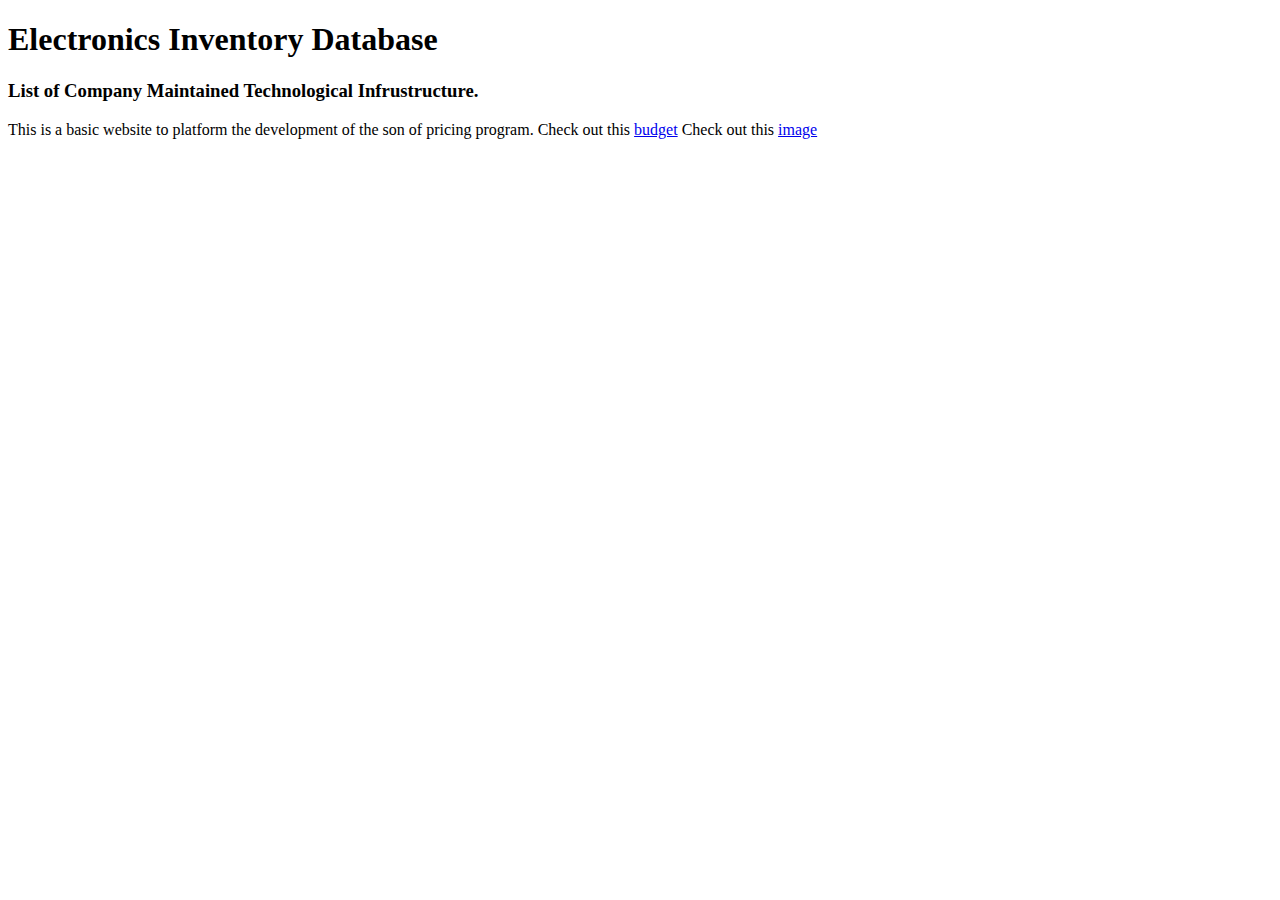
==== index.html @ fbef1813 "Basic markup additions" ====
<!DOCTYPE html>
<html>
  <head>
      <title>Electronics Inventory Database</title>
      <meta charset="utf-8"/>
      <link rel="stylesheet" type="text/css" href="main.css"
  </head>

  <body>
    <h1>Electronics Inventory Database</h1>
    <h3>List of Company Maintained Technological Infrustructure.</h3>
    <p>
      This is a basic website to platform the development of the son of pricing program.
      Check out this <a href="https://docs.google.com/spreadsheets/d/1mgWFSw6Fsc-elatrEP8ObHu7FdRfFqa9n_HWUncXVDI"> budget</a>
      Check out this <a href="File:///I:/New Pricing Program/VanillaJS/images/myimg.jpg"> image</a>
    </p>
  </body>
</html>
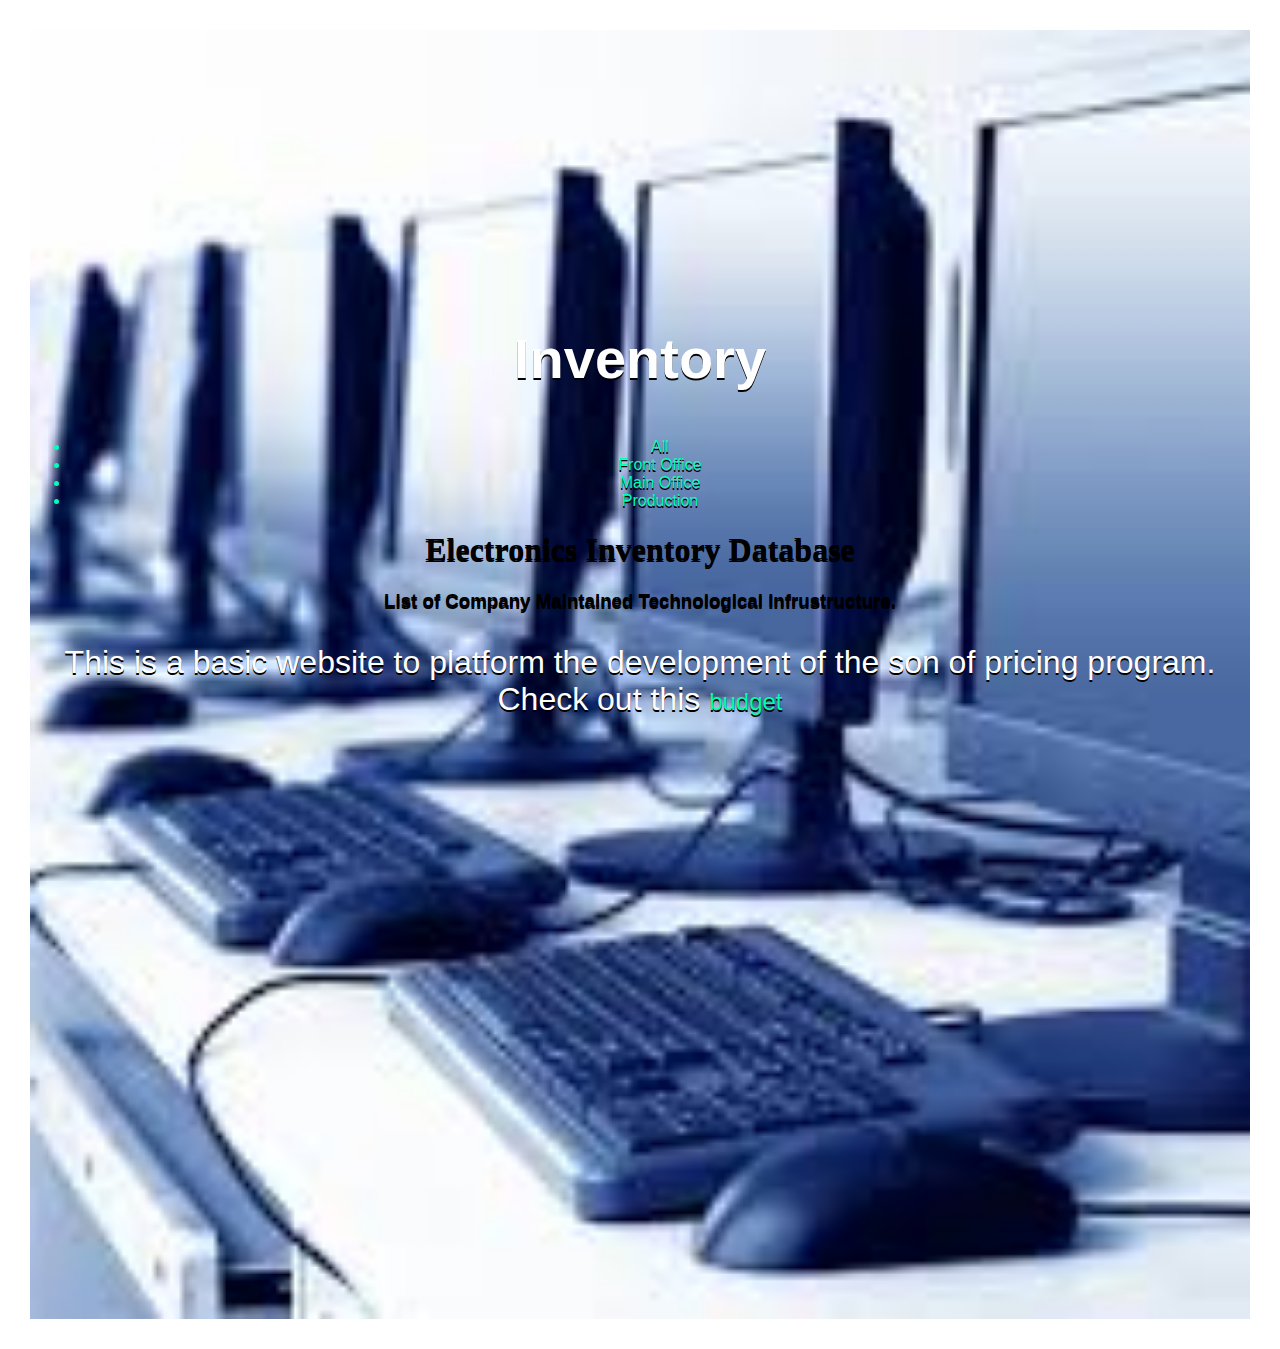
==== commit 05f7e14f: "Stable basic version" ====
--- a/index.html
+++ b/index.html
@@ -3,16 +3,38 @@
   <head>
       <title>Electronics Inventory Database</title>
       <meta charset="utf-8"/>
-      <link rel="stylesheet" type="text/css" href="main.css"
+      <link rel="stylesheet" type="text/css" href="main.css"/>
   </head>
 
   <body>
-    <h1>Electronics Inventory Database</h1>
-    <h3>List of Company Maintained Technological Infrustructure.</h3>
-    <p>
-      This is a basic website to platform the development of the son of pricing program.
-      Check out this <a href="https://docs.google.com/spreadsheets/d/1mgWFSw6Fsc-elatrEP8ObHu7FdRfFqa9n_HWUncXVDI"> budget</a>
-      Check out this <a href="File:///I:/New Pricing Program/VanillaJS/images/myimg.jpg"> image</a>
-    </p>
+
+    <div class="container">
+
+      <div class="nav-panel">
+
+        <h2>Inventory</h2>
+
+        <div class="nav-items">
+          <ul>
+            <li>All</li>
+            <li>Front Office</li>
+            <li>Main Office</li>
+            <li>Production</li>
+          </ul>
+        </div>
+
+      </div>
+
+
+      <h1>Electronics Inventory Database</h1>
+      <h3>List of Company Maintained Technological Infrustructure.</h3>
+      <p>
+        This is a basic website to platform the development of the son of pricing program.
+        Check out this <a href="https://docs.google.com/spreadsheets/d/1mgWFSw6Fsc-elatrEP8ObHu7FdRfFqa9n_HWUncXVDI"> budget</a>
+      </p>
+
+
+      <iframe width="560" height="315" src="https://www.youtube.com/embed/OQ2k2bL5gvU" frameborder="0" allowfullscreen></iframe>
+    </div>
   </body>
 </html>
--- a/main.css
+++ b/main.css
@@ -0,0 +1,49 @@
+body {
+	font-family: Georgia, serif;
+	height: 100%;
+	margin: 0;
+	text-align: center;
+	width: 100%;
+}
+
+h1 {
+  font-family: 'Georgia', serif;
+	font-size: 32px;
+}
+
+h2 {
+	color: #ffffff;
+	font-size: 56px;
+}
+
+
+.container {
+	background-image: url('images/computers.jpg');
+	background-position: center top;
+	background-size: cover;
+	padding: 250px 0;
+	margin: 30px;
+	text-shadow: 0 2px #000000;
+	font-family: 'Trebuchet MS', 'Helvetica';
+}
+
+.nav-panel {
+  color: #00FFBB
+
+}
+
+p {
+	color: #ffffff;
+	font-size: 2em;
+}
+
+.container a {
+	color: #00FFAA;
+	font-size: 24px;
+	text-decoration: none;
+}
+
+#footer {
+	color: DarkSlateGray;
+	font-size: 16px;
+}
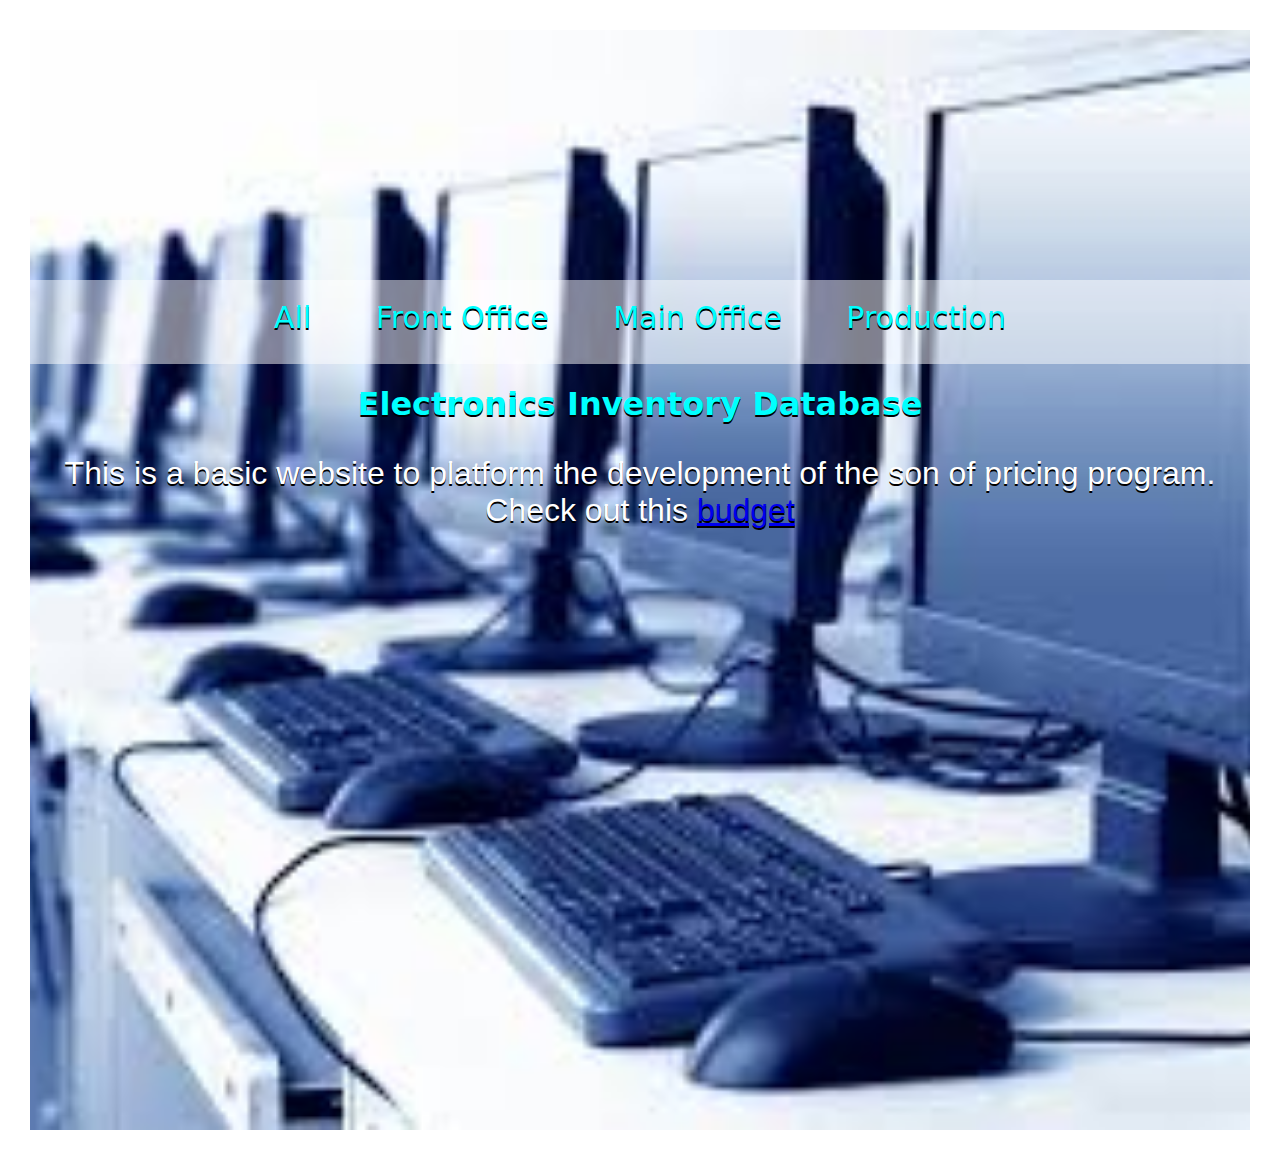
==== commit ac05a976: "With nav-bar" ====
--- a/index.html
+++ b/index.html
@@ -10,24 +10,19 @@
 
     <div class="container">
 
-      <div class="nav-panel">
-
-        <h2>Inventory</h2>
-
-        <div class="nav-items">
-          <ul>
-            <li>All</li>
-            <li>Front Office</li>
-            <li>Main Office</li>
-            <li>Production</li>
-          </ul>
+        <div id="nav-items">
+          <div class="table">
+            <ul id="horizontal-list">
+              <li><a href="images\computer.jpg">All</a></li>
+              <li><a href="images\myimg.jpg">Front Office</a></li>
+              <li><a href="images\computers.jpg">Main Office</a></li>
+              <li><a href="images\computer.jpg">Production</a></li>
+            </ul>
+          </div>
         </div>
 
-      </div>
+      <h1>Electronics Inventory Database</h1>
 
-
-      <h1>Electronics Inventory Database</h1>
-      <h3>List of Company Maintained Technological Infrustructure.</h3>
       <p>
         This is a basic website to platform the development of the son of pricing program.
         Check out this <a href="https://docs.google.com/spreadsheets/d/1mgWFSw6Fsc-elatrEP8ObHu7FdRfFqa9n_HWUncXVDI"> budget</a>
--- a/main.css
+++ b/main.css
@@ -1,3 +1,9 @@
+/*
+* {
+	border: 1px dashed red;
+}
+*/
+
 body {
 	font-family: Georgia, serif;
 	height: 100%;
@@ -7,14 +13,57 @@
 }
 
 h1 {
-  font-family: 'Georgia', serif;
+  font-family: 'Sans', sans-serif;
 	font-size: 32px;
+	color: aqua;
 }
 
 h2 {
-	color: #ffffff;
+	color: aqua;
 	font-size: 56px;
 }
+
+ul {
+	list-style-type: none;
+	padding: 0;
+	margin: 0;
+}
+
+#nav-items {
+	background-color: rgba(500, 500, 500, .5);
+	height: 84px;
+}
+
+.table {
+	display: table;
+	margin: 0 auto;
+	height: 100%;
+}
+
+ul#horizontal-list {
+	min-width: 696px;
+	list-style: none;
+	padding-top: 20px;
+	}
+	ul#horizontal-list li {
+		display: inline;
+		font-size: 30px;
+		padding: 0px 30px 0px 30px;
+		font-family: 'Sans', sans-serif;
+	}
+	ul#horizontal-list a { text-decoration: none; color: aqua; }
+	ul#horizontal-list a:hover { background-color: rgba(100, 200, 500, .5); color: black; }
+	ul#horizontal-list a:active { background-color: #4CAF50; color: white; }
+	ul#horizontal-list a:visited { text-decoration: none; color: aqua; }
+/*
+#nav-items a {
+	float: center;
+	color: rgb();
+	text-align: center;
+	padding: 14px 16px;
+	text-decoration: none;
+}
+*/
 
 
 .container {
@@ -27,20 +76,9 @@
 	font-family: 'Trebuchet MS', 'Helvetica';
 }
 
-.nav-panel {
-  color: #00FFBB
-
-}
-
 p {
 	color: #ffffff;
 	font-size: 2em;
-}
-
-.container a {
-	color: #00FFAA;
-	font-size: 24px;
-	text-decoration: none;
 }
 
 #footer {
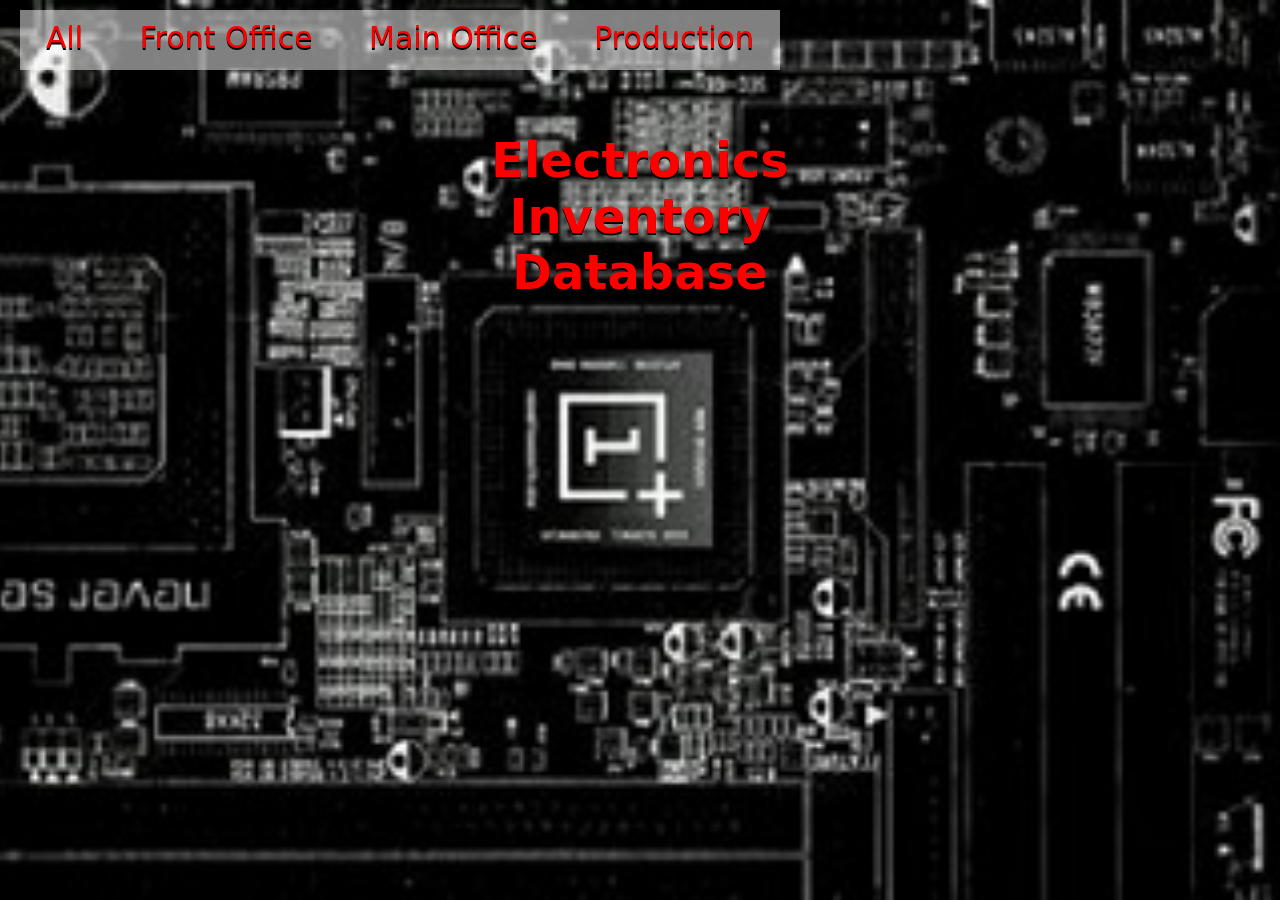
==== commit 066d25df: "Added basic layout for multiple web pages; css styling" ====
--- a/index.html
+++ b/index.html
@@ -13,23 +13,20 @@
         <div id="nav-items">
           <div class="table">
             <ul id="horizontal-list">
-              <li><a href="images\computer.jpg">All</a></li>
-              <li><a href="images\myimg.jpg">Front Office</a></li>
-              <li><a href="images\computers.jpg">Main Office</a></li>
-              <li><a href="images\computer.jpg">Production</a></li>
+              <li><a href="index.html">All</a></li>
+              <li><a href="pages\FrontOffice.html">Front Office</a></li>
+              <li><a href="pages\MainOffice.html">Main Office</a></li>
+              <li><a href="pages\Production.html">Production</a></li>
             </ul>
           </div>
         </div>
 
       <h1>Electronics Inventory Database</h1>
 
-      <p>
-        This is a basic website to platform the development of the son of pricing program.
-        Check out this <a href="https://docs.google.com/spreadsheets/d/1mgWFSw6Fsc-elatrEP8ObHu7FdRfFqa9n_HWUncXVDI"> budget</a>
-      </p>
+      <div id="tech-list">
 
+      </div>
 
-      <iframe width="560" height="315" src="https://www.youtube.com/embed/OQ2k2bL5gvU" frameborder="0" allowfullscreen></iframe>
     </div>
   </body>
 </html>
--- a/main.css
+++ b/main.css
@@ -1,26 +1,32 @@
-/*
-* {
-	border: 1px dashed red;
-}
-*/
+/** {
+	border: 1px dashed white;
+}*/
 
 body {
 	font-family: Georgia, serif;
 	height: 100%;
 	margin: 0;
 	text-align: center;
-	width: 100%;
+}
+
+html {
+	background: url(images/computers.jpg) no-repeat center center fixed;
+	-webkit-background-size: cover;
+	-moz-background-size: cover;
+	-o-background-size: cover;
+	background-size: cover;
 }
 
 h1 {
   font-family: 'Sans', sans-serif;
-	font-size: 32px;
-	color: aqua;
-}
-
-h2 {
-	color: aqua;
-	font-size: 56px;
+	font-size: 48px;
+	color: #FF0000;
+	text-align: center;
+	position: fixed;
+	top: 100px;
+	right: 50%;
+	margin-right: -250px;
+	width: 500px;
 }
 
 ul {
@@ -29,9 +35,21 @@
 	margin: 0;
 }
 
+.container {
+	height: 100%;
+	padding: 250px 0;
+	margin: 30px;
+	text-shadow: 0 2px #000000;
+	font-family: 'Trebuchet MS', 'Helvetica';
+}
+
+/*NAVIGATION BAR STARTS HERE*/
 #nav-items {
-	background-color: rgba(500, 500, 500, .5);
-	height: 84px;
+	background-color: rgba(300, 300, 300, .5);
+	height: 60px;
+	position: fixed;
+	top: 10px;
+	left: 20px;
 }
 
 .table {
@@ -43,38 +61,19 @@
 ul#horizontal-list {
 	min-width: 696px;
 	list-style: none;
-	padding-top: 20px;
+	padding-top: 10px;
 	}
 	ul#horizontal-list li {
 		display: inline;
 		font-size: 30px;
-		padding: 0px 30px 0px 30px;
 		font-family: 'Sans', sans-serif;
 	}
-	ul#horizontal-list a { text-decoration: none; color: aqua; }
-	ul#horizontal-list a:hover { background-color: rgba(100, 200, 500, .5); color: black; }
+	ul#horizontal-list a { text-decoration: none; color: Red; padding: 11px 26px 14px 26px; }
+	ul#horizontal-list a:hover { background-color: rgba(500, 500, 500, .75); color: black; }
 	ul#horizontal-list a:active { background-color: #4CAF50; color: white; }
-	ul#horizontal-list a:visited { text-decoration: none; color: aqua; }
-/*
-#nav-items a {
-	float: center;
-	color: rgb();
-	text-align: center;
-	padding: 14px 16px;
-	text-decoration: none;
-}
-*/
+	ul#horizontal-list a:visited { text-decoration: none; color: Red; }
+/*NAVIGATION BAR END*/
 
-
-.container {
-	background-image: url('images/computers.jpg');
-	background-position: center top;
-	background-size: cover;
-	padding: 250px 0;
-	margin: 30px;
-	text-shadow: 0 2px #000000;
-	font-family: 'Trebuchet MS', 'Helvetica';
-}
 
 p {
 	color: #ffffff;
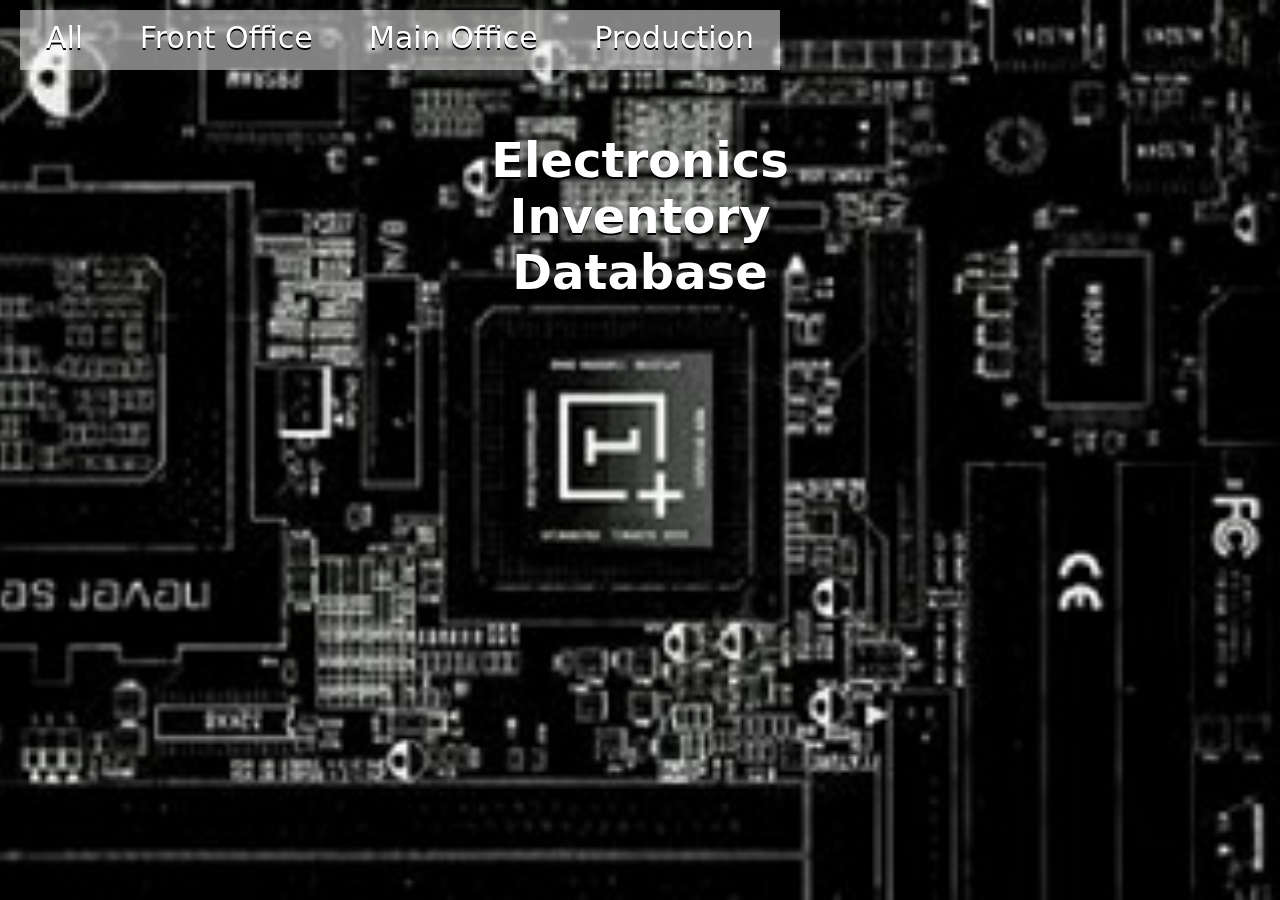
==== commit 8dafb2b4: "Reworked css/added form for adding workstations" ====
--- a/index.html
+++ b/index.html
@@ -3,23 +3,23 @@
   <head>
       <title>Electronics Inventory Database</title>
       <meta charset="utf-8"/>
-      <link rel="stylesheet" type="text/css" href="main.css"/>
+      <link rel="stylesheet" type="text/css" href="css/main.css"/>
   </head>
 
   <body>
 
     <div class="container">
 
-        <div id="nav-items">
-          <div class="table">
-            <ul id="horizontal-list">
-              <li><a href="index.html">All</a></li>
-              <li><a href="pages\FrontOffice.html">Front Office</a></li>
-              <li><a href="pages\MainOffice.html">Main Office</a></li>
-              <li><a href="pages\Production.html">Production</a></li>
-            </ul>
-          </div>
+      <div id="nav-items">
+        <div class="table">
+          <ul id="horizontal-list">
+            <li><a href="index.html">All</a></li>
+            <li><a href="pages\FrontOffice.html">Front Office</a></li>
+            <li><a href="pages\MainOffice.html">Main Office</a></li>
+            <li><a href="pages\Production.html">Production</a></li>
+          </ul>
         </div>
+      </div>
 
       <h1>Electronics Inventory Database</h1>
 
--- a/css/main.css
+++ b/css/main.css
@@ -0,0 +1,83 @@
+
+body {
+	font-family: Georgia, serif;
+	height: 100%;
+	margin: 0;
+	text-align: center;
+}
+
+html {
+	background: url(../images/computers.jpg) no-repeat center center fixed;
+	-webkit-background-size: cover;
+	-moz-background-size: cover;
+	-o-background-size: cover;
+	background-size: cover;
+}
+
+h1 {
+  font-family: 'Sans', sans-serif;
+	font-size: 48px;
+	color: #FFF;
+	text-align: center;
+	position: fixed;
+	top: 100px;
+	right: 50%;
+	margin-right: -250px;
+	width: 500px;
+}
+
+ul {
+	list-style-type: none;
+	padding: 0;
+	margin: 0;
+}
+
+.container {
+	height: 100%;
+	padding: 250px 0;
+	margin: 30px;
+	text-shadow: 0 2px #000000;
+	font-family: 'Trebuchet MS', 'Helvetica';
+}
+
+/*NAVIGATION BAR STARTS HERE*/
+#nav-items {
+	background-color: rgba(255, 255, 255, .5);
+	height: 60px;
+	position: fixed;
+	top: 10px;
+	left: 20px;
+}
+
+.table {
+	display: table;
+	margin: 0 auto;
+	height: 100%;
+}
+
+ul#horizontal-list {
+	min-width: 696px;
+	list-style: none;
+	padding-top: 10px;
+	}
+	ul#horizontal-list li {
+		display: inline;
+		font-size: 30px;
+		font-family: 'Sans', sans-serif;
+	}
+	ul#horizontal-list a { text-decoration: none; color: white; padding: 11px 26px 14px 26px; }
+	ul#horizontal-list a:hover { background-color: rgba(255, 255, 255, .75); color: black; }
+	ul#horizontal-list a:active { background-color: #4CAF50; color: white; }
+	ul#horizontal-list a:visited { text-decoration: none; color: white; }
+/*NAVIGATION BAR END*/
+
+
+p {
+	color: #ffffff;
+	font-size: 2em;
+}
+
+#footer {
+	color: DarkSlateGray;
+	font-size: 16px;
+}
